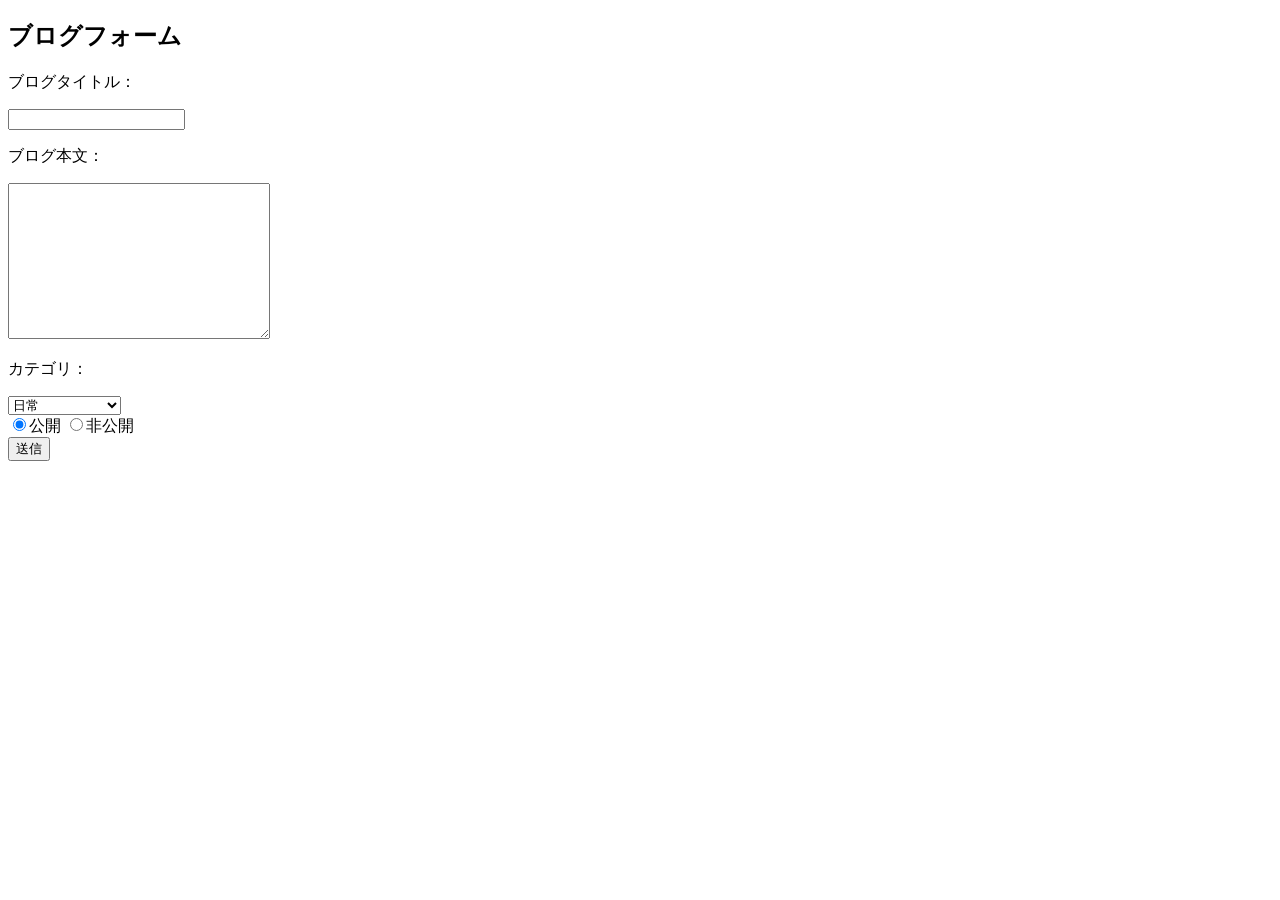
==== form.html @ f0f91b51 "publish_form" ====
<!DOCTYPE html>
<html lang="en">
<head>
    <meta charset="UTF-8">
    <meta name="viewport" content="width=device-width, initial-scale=1.0">
    <meta http-equiv="X-UA-Compatible" content="ie=edge">
    <title>BlogForm</title>
</head>
<body>
    <h2>ブログフォーム</h2>
    <form action="blog_create.php" method="POST">
        <p>ブログタイトル：</p>
        <input type="text" name="title">
        <p>ブログ本文：</p>
        <textarea name="content" id="content" cols="30" rows="10"></textarea>
        <br>
        <p>カテゴリ：</p>
        <select name="category">
            <option value="1">日常</option>
            <option value="2">プログラミング</option>
        </select>
        <br>
        <input type="radio" name="publish_status" value="1" checked>公開
        <input type="radio" name="publish_status" value="2">非公開
        <br>
        <input type="submit" value="送信">
    </form>
    
</body>
</html>
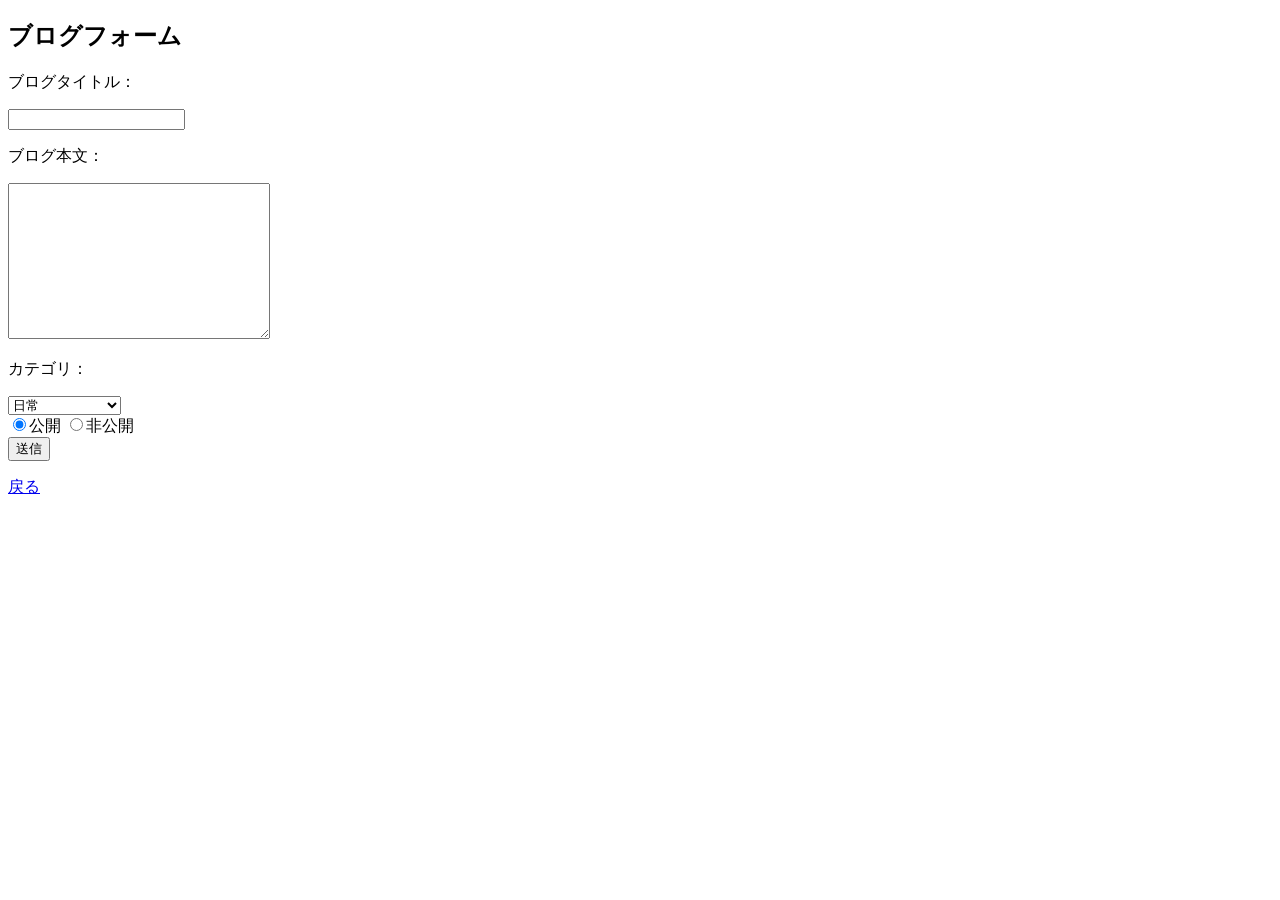
==== commit 709ce840: "createDeleteFunction" ====
--- a/form.html
+++ b/form.html
@@ -25,6 +25,6 @@
         <br>
         <input type="submit" value="送信">
     </form>
-    
+    <p><a href="/">戻る</a></p>
 </body>
 </html>
